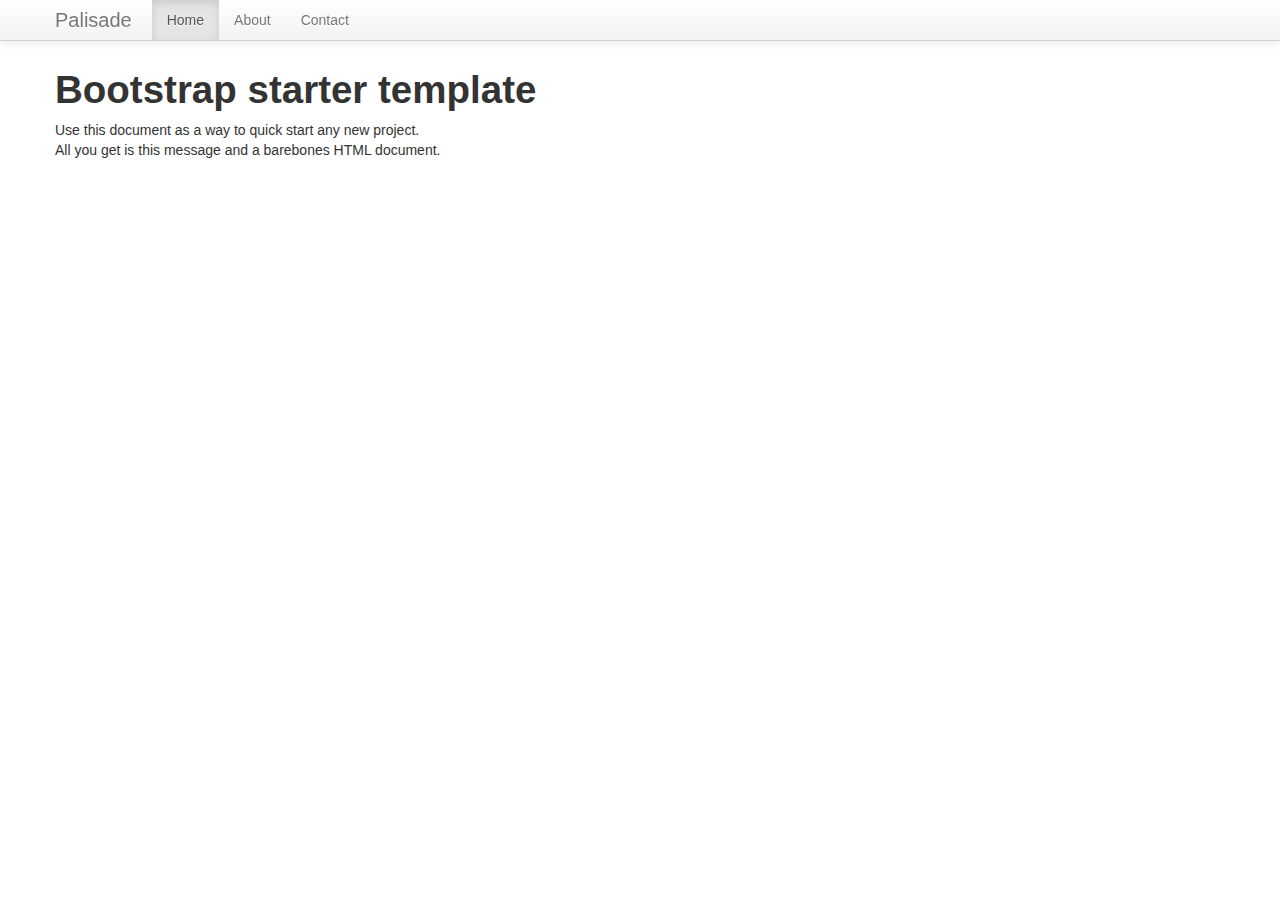
==== index.html @ cb5777ba "Basic Architecture & Tools" ====
<!DOCTYPE html>
<html lang="en">
  <head>
    <meta charset="utf-8">
    <title>Palisade, from Rackspace</title>
    <meta name="viewport" content="width=device-width, initial-scale=1.0">
    <meta name="description" content="">
    <meta name="author" content="">

    <!-- Le styles -->
    <link href="css/bootstrap.min.css" rel="stylesheet">
    <link rel="stylesheet" href="css/font-awesome.min.css">
    <style>
      body {
        padding-top: 60px; /* 60px to make the container go all the way to the bottom of the topbar */
      }
    </style>

    <!-- HTML5 shim, for IE6-8 support of HTML5 elements -->
    <!--[if lt IE 9]>
      <script src="../js/html5shiv.js"></script>
    <![endif]-->

    <!-- Fav and touch icons -->
    <link rel="apple-touch-icon-precomposed" sizes="144x144" href="ico/apple-touch-icon-144-precomposed.png">
    <link rel="apple-touch-icon-precomposed" sizes="114x114" href="ico/apple-touch-icon-114-precomposed.png">
    <link rel="apple-touch-icon-precomposed" sizes="72x72" href="ico/apple-touch-icon-72-precomposed.png">
    <link rel="apple-touch-icon-precomposed" href="ico/apple-touch-icon-57-precomposed.png">
    <link rel="shortcut icon" href="ico/favicon.png">
  </head>

  <body>

    <div class="navbar navbar-fixed-top">
      <div class="navbar-inner">
        <div class="container">
          <button type="button" class="btn btn-navbar" data-toggle="collapse" data-target=".nav-collapse">
            <span class="icon-bar"></span>
            <span class="icon-bar"></span>
            <span class="icon-bar"></span>
          </button>
          <a class="brand" href="#">Palisade</a>
          <div class="nav-collapse collapse">
            <ul class="nav">
              <li class="active"><a href="#">Home</a></li>
              <li><a href="#about">About</a></li>
              <li><a href="#contact">Contact</a></li>
            </ul>
          </div><!--/.nav-collapse -->
        </div>
      </div>
    </div>

    <div class="container">

      <h1>Bootstrap starter template</h1>
      <p>Use this document as a way to quick start any new project.<br> All you get is this message and a barebones HTML document.</p>

    </div> <!-- /container -->

    <!-- Le javascript
    ================================================== -->
    <!-- Placed at the end of the document so the pages load faster -->
    <script src="js/jquery-1.9.1.min.js"></script>
    <script src="js/bootstrap.min.js"></script>
    <script src="js/angular.min.js"></script>
  </body>
</html>
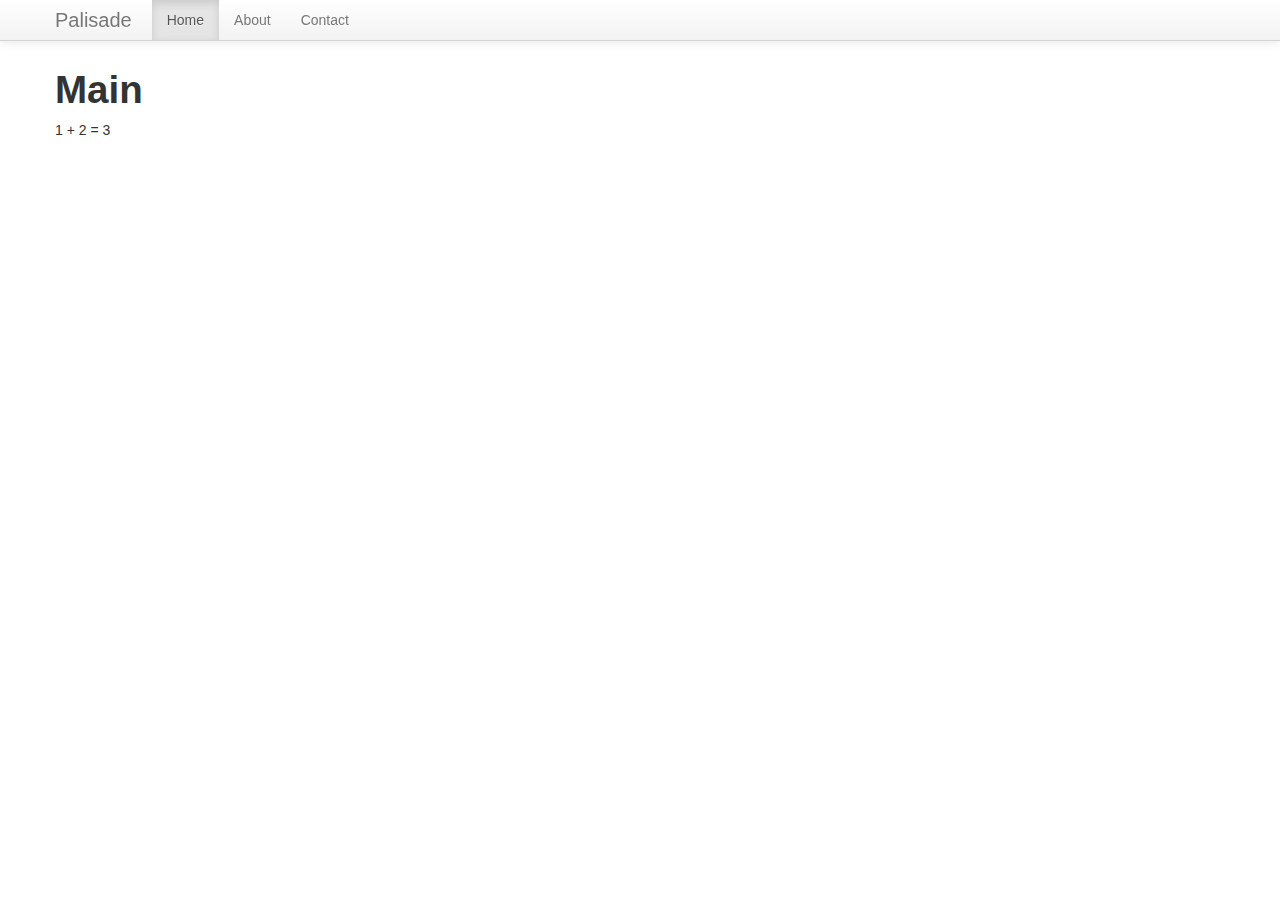
==== commit 697b02d1: "Basic Angular Structure" ====
--- a/index.html
+++ b/index.html
@@ -1,6 +1,6 @@
 
 <!DOCTYPE html>
-<html lang="en">
+<html lang="en" ng-app="palisade">
   <head>
     <meta charset="utf-8">
     <title>Palisade, from Rackspace</title>
@@ -9,8 +9,9 @@
     <meta name="author" content="">
 
     <!-- Le styles -->
-    <link href="css/bootstrap.min.css" rel="stylesheet">
+    <link rel="stylesheet" href="css/bootstrap.min.css">
     <link rel="stylesheet" href="css/font-awesome.min.css">
+    <link rel="stylesheet" href="css/palisade.css">
     <style>
       body {
         padding-top: 60px; /* 60px to make the container go all the way to the bottom of the topbar */
@@ -19,7 +20,7 @@
 
     <!-- HTML5 shim, for IE6-8 support of HTML5 elements -->
     <!--[if lt IE 9]>
-      <script src="../js/html5shiv.js"></script>
+      <script src="js/lib/html5shiv.js"></script>
     <![endif]-->
 
     <!-- Fav and touch icons -->
@@ -52,18 +53,16 @@
       </div>
     </div>
 
-    <div class="container">
-
-      <h1>Bootstrap starter template</h1>
-      <p>Use this document as a way to quick start any new project.<br> All you get is this message and a barebones HTML document.</p>
-
-    </div> <!-- /container -->
+    <ng-view></ng-view>  
 
     <!-- Le javascript
     ================================================== -->
     <!-- Placed at the end of the document so the pages load faster -->
-    <script src="js/jquery-1.9.1.min.js"></script>
-    <script src="js/bootstrap.min.js"></script>
-    <script src="js/angular.min.js"></script>
+    <script src="js/lib/jquery-1.9.1.min.js"></script>
+    <script src="js/lib/bootstrap.min.js"></script>
+    <script src="js/lib/angular.min.js"></script>
+
+    <script src="js/palisade.js"></script>
+    <script src="js/controllers.js"></script>
   </body>
 </html>
--- a/css/palisade.css
+++ b/css/palisade.css
@@ -0,0 +1 @@
+palisade.css